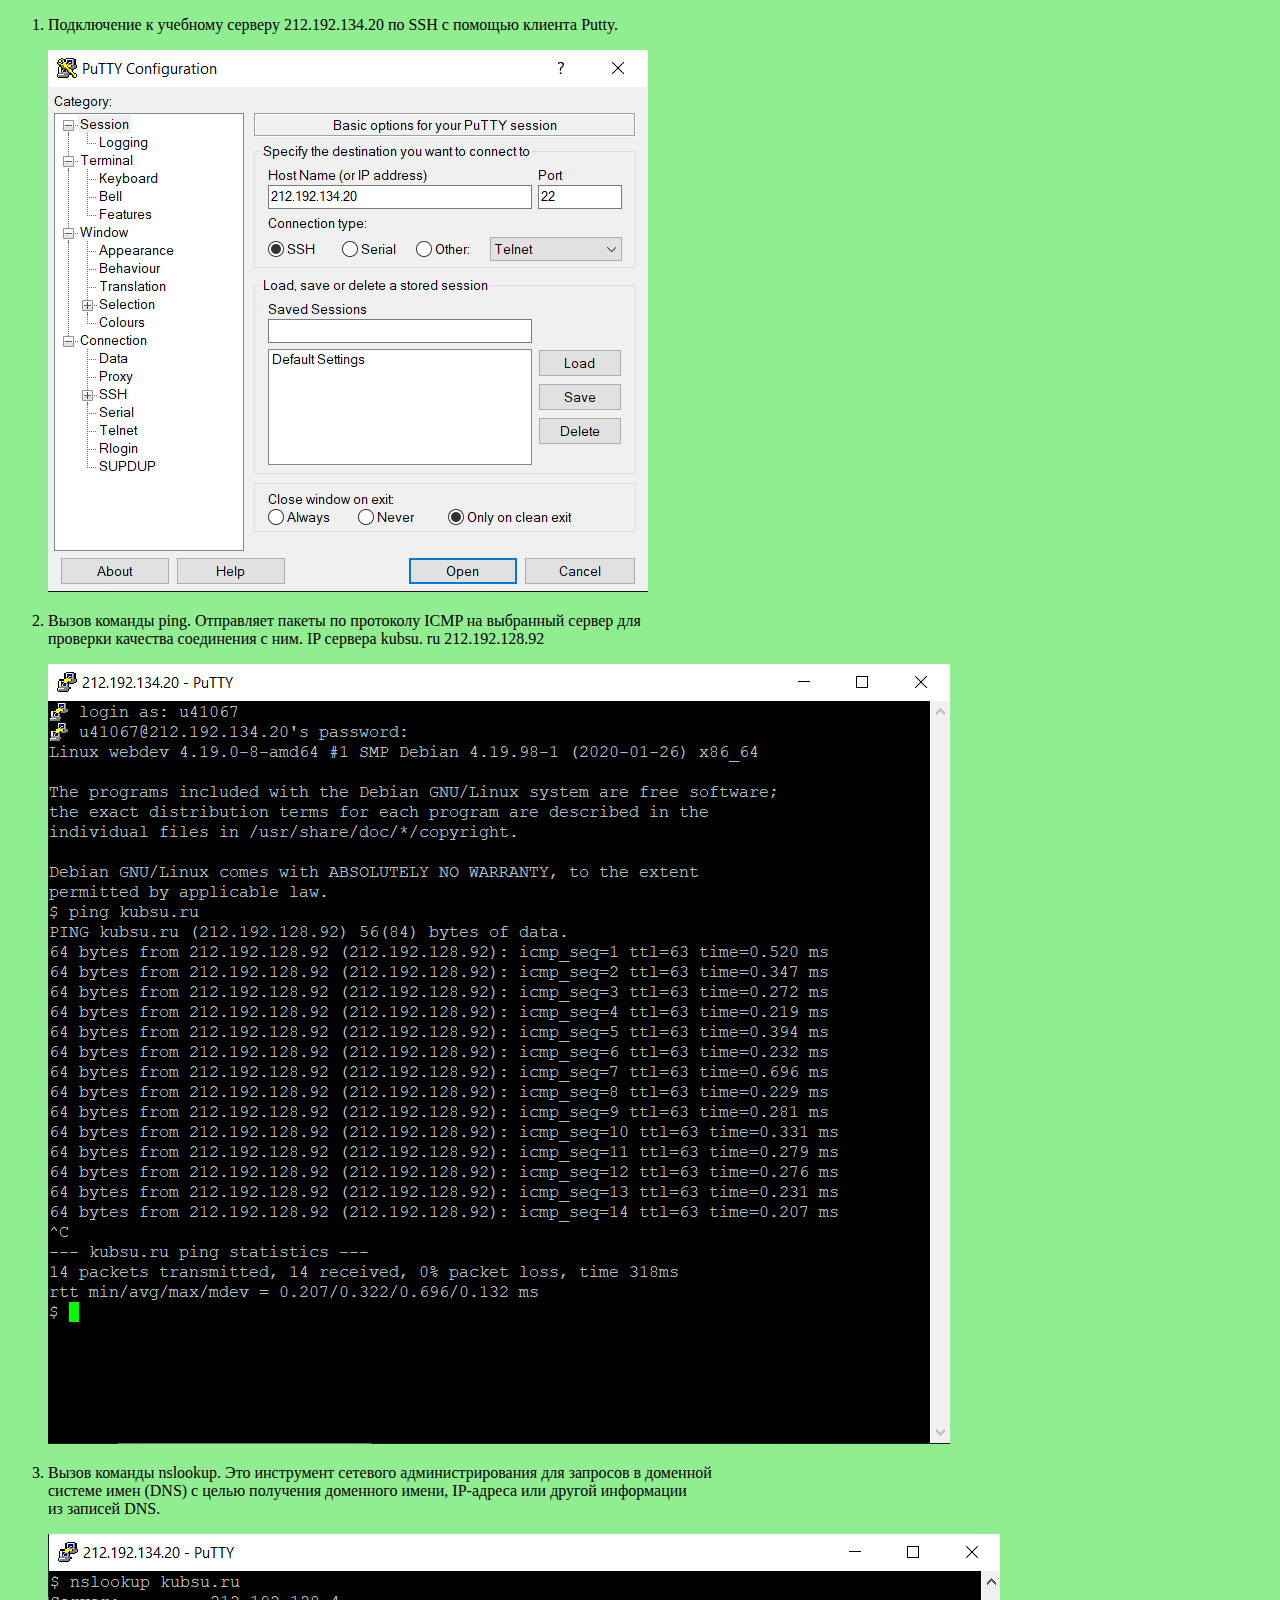
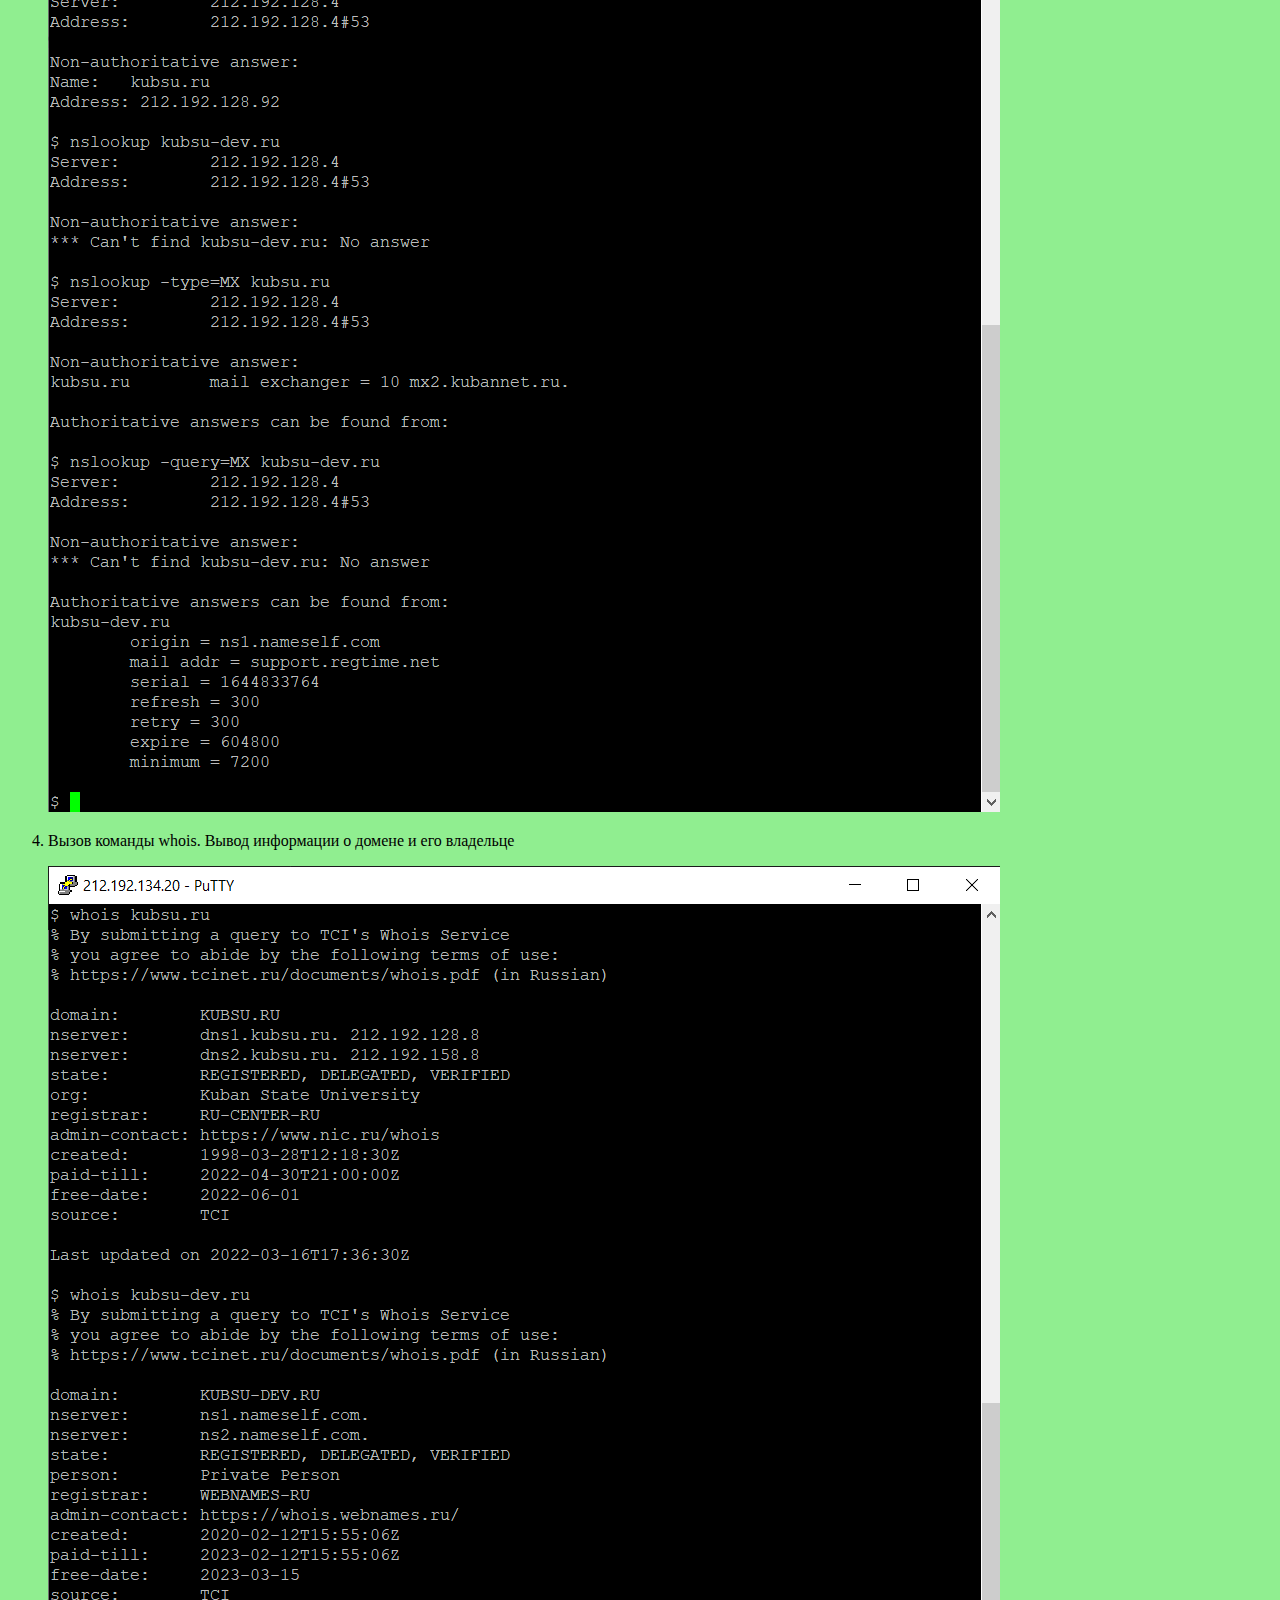
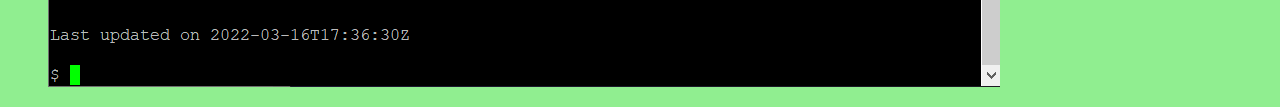
==== task1/index.html @ f0197c12 "Add files via upload" ====
<!DOCTYPE html>
<html lang="en">

<head>
    <meta charset="UTF-8">
    <meta http-equiv="X-UA-Compatible" content="IE=edge">
    <meta name="viewport" content="width=device-width, initial-scale=1.0">
    <title>Задание №1</title>
</head>

<body style="background-color: lightgreen">
    <ol>
        <li>
            <p>Подключение к учебному серверу 212.192.134.20 по SSH с помощью клиента Putty.</p>
            <img src="screens/putty.png">
        </li>
        <li>
            <p>Вызов команды ping. Отправляет пакеты по протоколу ICMP на выбранный сервер для<br>проверки качества соединения с ним. IP сервера kubsu. ru 212.192.128.92</p>
            <img src="screens/ping.png">
        </li>
        <li>
            <p>Вызов команды nslookup. Это инструмент сетевого администрирования для запросов в доменной <br>системе имен (DNS) с целью получения доменного имени, IP-адреса или другой информации <br>из записей DNS.</p>
            <img src="screens/nslookup.png">
        </li>
        <li>
            <p>Вызов команды whois. Вывод информации о домене и его владельце</p>
            <img src="screens/whois.png">
        </li>
    </ol>
</body>

</html>
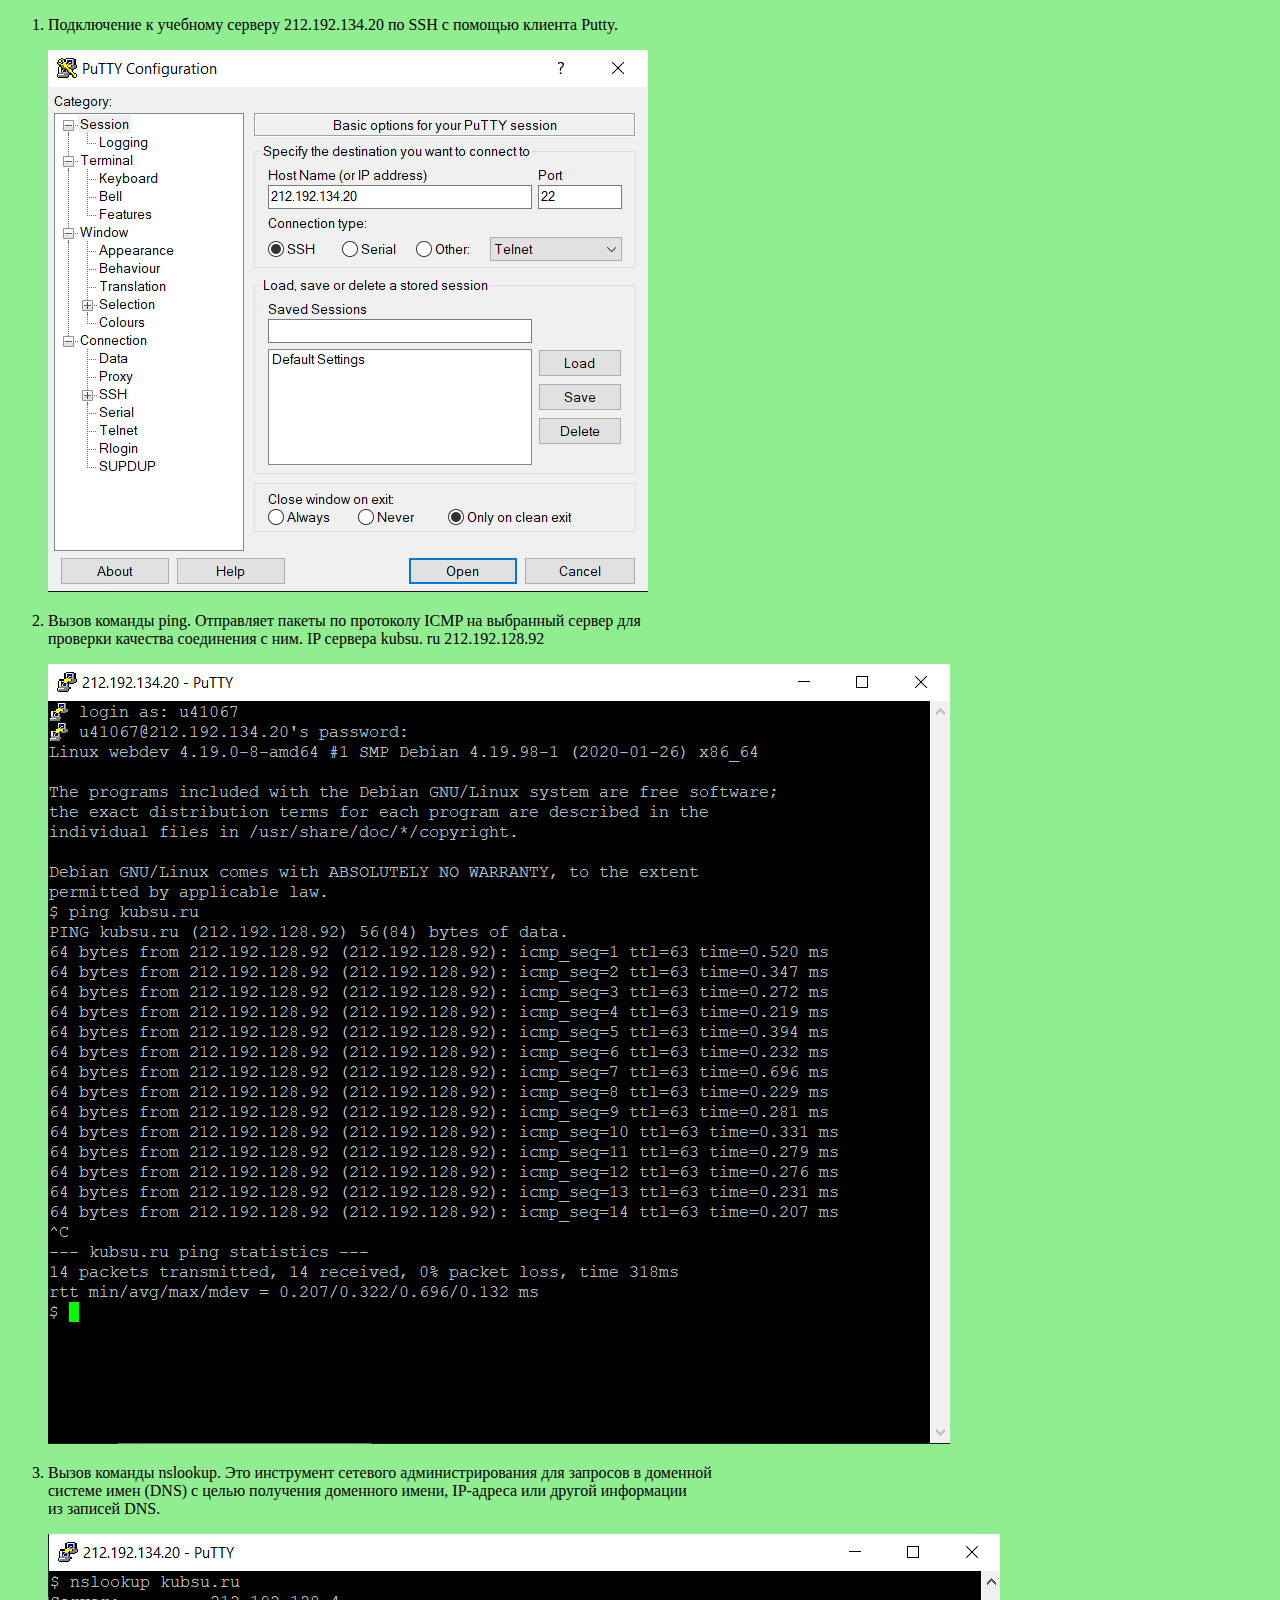
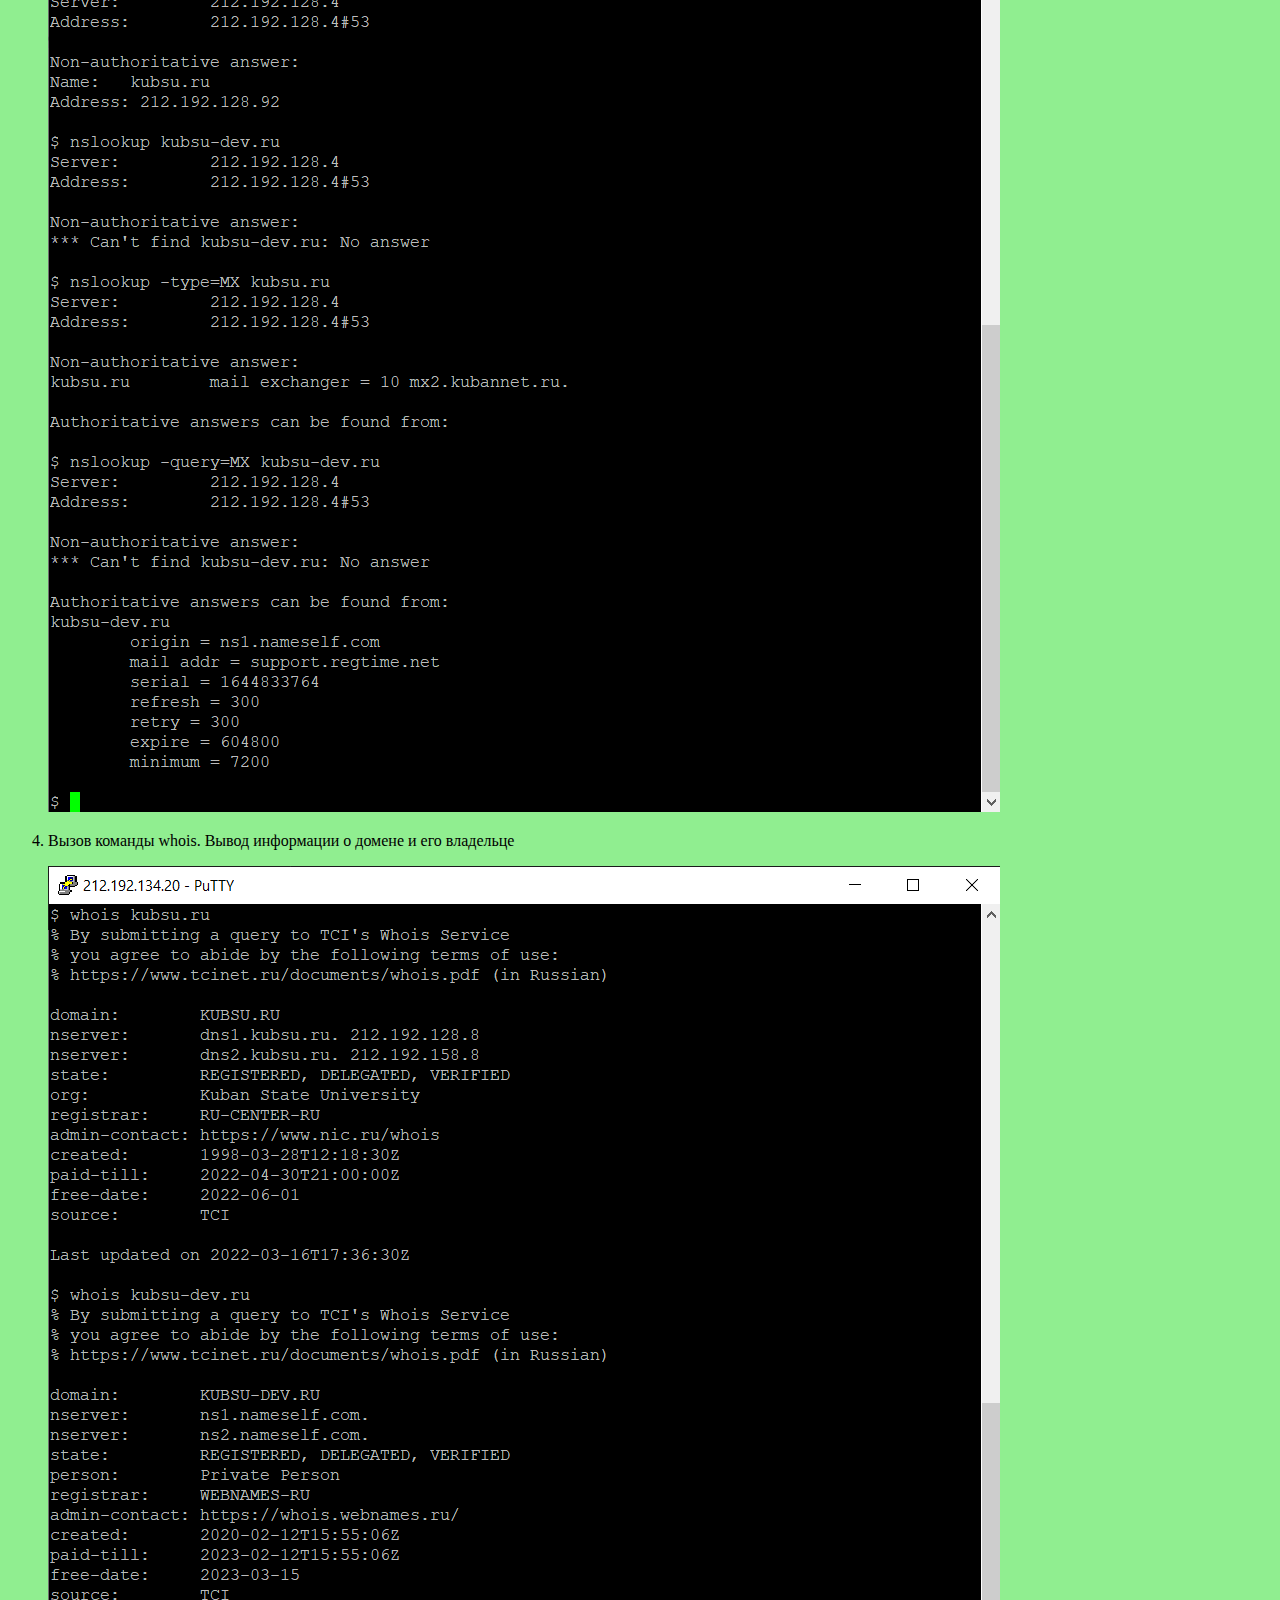
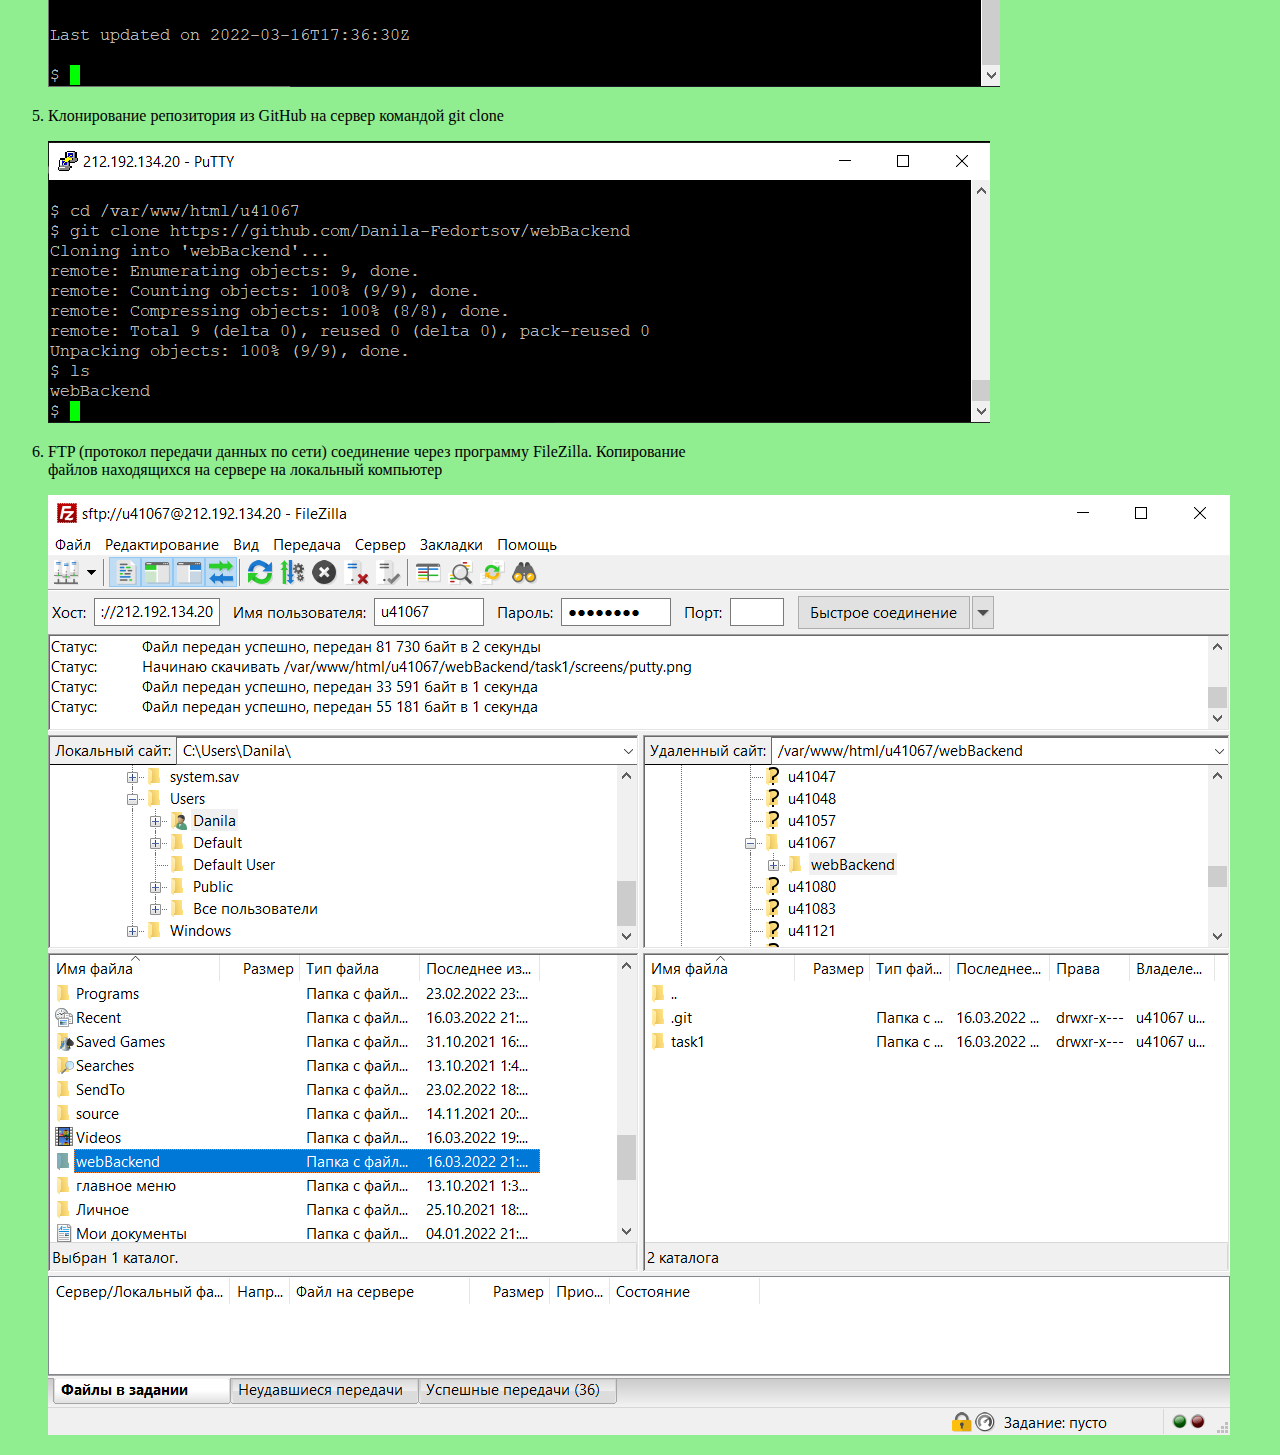
==== commit 143d30d2: "Update index.html" ====
--- a/task1/index.html
+++ b/task1/index.html
@@ -26,7 +26,15 @@
             <p>Вызов команды whois. Вывод информации о домене и его владельце</p>
             <img src="screens/whois.png">
         </li>
+        <li>
+            <p>Клонирование репозитория из GitHub на сервер командой git clone</p>
+            <image src="screens/gitclone.png">
+        </li>
+        <li>
+            <p>FTP (протокол передачи данных по сети) соединение через программу FileZilla. Копирование <br>файлов находящихся на сервере на локальный компьютер</p>
+            <image src="screens/filezilla.png">
+        </li>
     </ol>
 </body>
 
-</html>+</html>
